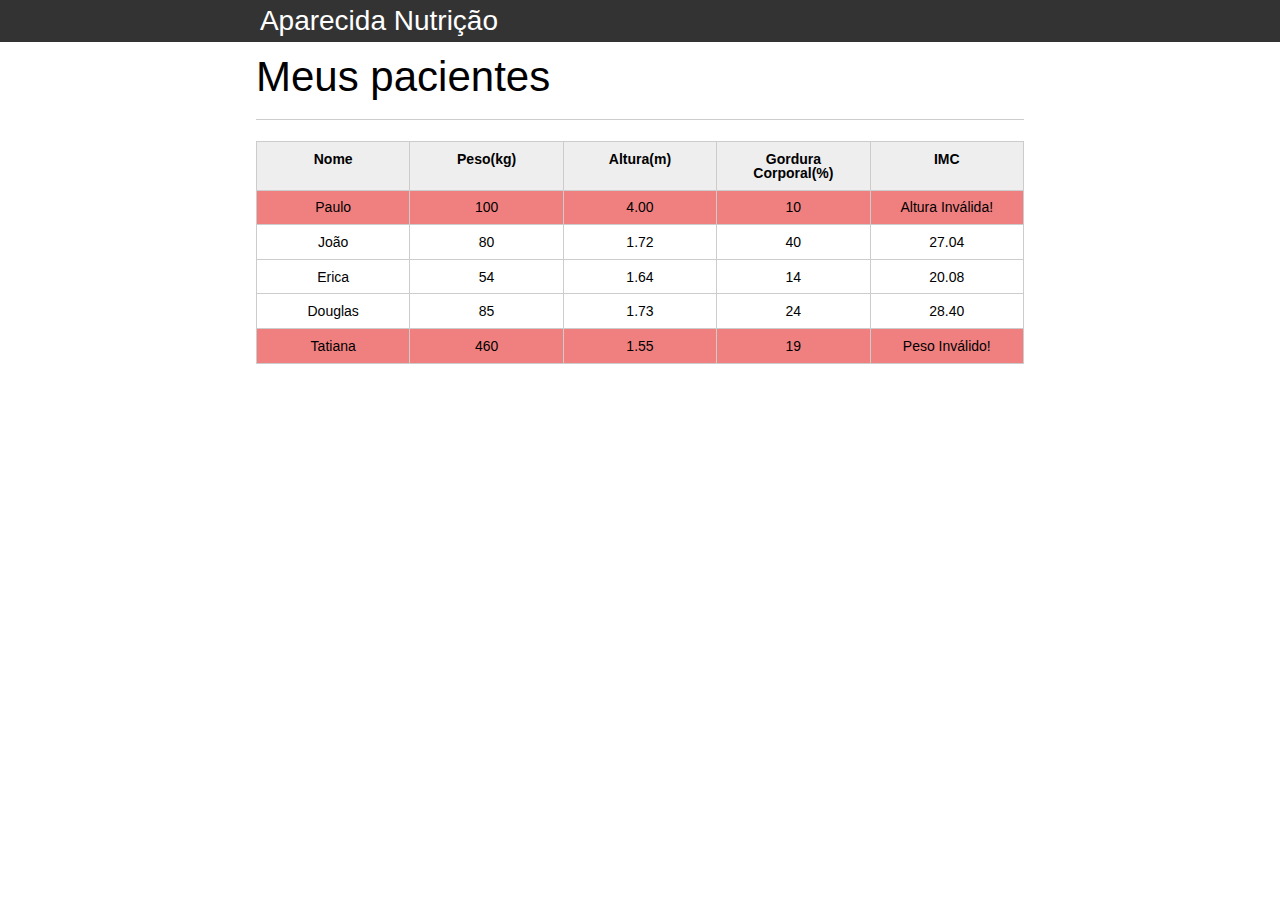
==== web/JS/introducao-javascript/index.html @ 3d0773dc "Commit inicial" ====
<!DOCTYPE html>
<html lang="pt-br">
	<head>
		<meta charset="UTF-8">
		<title>Aparecida Nutrição</title>
		<link rel="icon" href="favicon.ico" type="image/x-icon">
		<link rel="stylesheet" type="text/css" href="css/reset.css">
		<link rel="stylesheet" type="text/css" href="css/index.css">

	</head>
	<body>

		<header>
			<div class="container">
				<h1>Aparecida Nutrição</h1>
			</div>
		</header>
		<main>
			<section class="container">
				<h2>Meus pacientes</h2>
				<table>
					<thead>
						<tr>
							<th>Nome</th>
							<th>Peso(kg)</th>
							<th>Altura(m)</th>
							<th>Gordura Corporal(%)</th>
							<th>IMC</th>
						</tr>
					</thead>
					<tbody id="tabela-pacientes">
						<tr id="primeiro-paciente" class="paciente" >
							<td class="info-nome">Paulo</td>
							<td class="info-peso">100</td>
							<td class="info-altura">4.00</td>
							<td class="info-gordura">10</td>
							<td class="info-imc">0</td>
						</tr>

						<tr class="paciente" >
							<td class="info-nome">João</td>
							<td class="info-peso">80</td>
							<td class="info-altura">1.72</td>
							<td class="info-gordura">40</td>
							<td class="info-imc">0</td>
						</tr>

						<tr class="paciente" >
							<td class="info-nome">Erica</td>
							<td class="info-peso">54</td>
							<td class="info-altura">1.64</td>
							<td class="info-gordura">14</td>
							<td class="info-imc">0</td>
						</tr>

						<tr class="paciente">
							<td class="info-nome">Douglas</td>
							<td class="info-peso">85</td>
							<td class="info-altura">1.73</td>
							<td class="info-gordura">24</td>
							<td class="info-imc">0</td>
						</tr>
						<tr class="paciente" >
							<td class="info-nome">Tatiana</td>
							<td class="info-peso">460</td>
							<td class="info-altura">1.55</td>
							<td class="info-gordura">19</td>
							<td class="info-imc">0</td>
						</tr>
					</tbody>
				</table>

			</section>
		</main>

		<script src="js/principal.js"></script>

	</body>
</html>
---- web/JS/introducao-javascript/css/index.css ----
*{
	box-sizing: border-box;
 }

body{
	font-family: "Helvetica Neue", "Helvetica", Helvetica, Arial, sans-serif;
	font-size: 14px;
}

header{
	background-color: #333;
	height: 3em;
	color: #FFF;
	margin-bottom: 1em;
}

header h1{
	font-size: 2em;
	display:inline-block;
	vertical-align:	middle;
}
header h2{
	font-size: 2em;
	display:inline-block;
	vertical-align:	middle;
}

header .container:before{
	content: '';
	display:inline-block;
	height: 100%;
	vertical-align:	middle;
}

.container{
	width: 60%;
	height: 100%;
	margin: 0 auto;
}

section{
	margin: 2em 0;
	overflow: hidden;
}

section h2{
	font-size: 3em;
	display: block;
	padding-bottom: .5em;
	border-bottom: 1px solid #ccc;
	margin-bottom: .5em;
}

table{
	width: 100%;
	margin-bottom : .5em;
    table-layout: fixed;

}

td, th {
	padding: .7em;
	margin: 0;
	border: 1px solid #ccc;
	text-align: center;
}

th{
	font-weight: bold;
	background-color: #EEE;
}

label{
	color: #555;
	display: block;
	margin-bottom: .2em;
}

.campo{
	margin: 0;
	padding-bottom: 1em;
	width: 100%;
	border: 1px solid #ccc;
	padding: .7em;
	width: 100%;
}

.campo-medio{
	display: inline-block;
	padding-right: .5em;
}

.grupo{
	width: 32%;
	display: inline-block;
	padding: 10px 0px;
}

button{
	padding: .5em 2em;
	border: 0;
	border-bottom: 3px solid;
	font-size: 1.2em;
	cursor: pointer;
	margin: 0;
	margin-top: -3px;
	color: #fff;
	background-color:#0c8cd3;
	border-color: #04324c;
	width: 20%;
    display: block;
    clear: both;
    margin: 10px 0px;

}

button:active{
	margin-top:0px;
	border: 0;
}

button[disabled=disabled], button:disabled {
    background-color: gray;
	border-color: darkgray;

}

.adicionar-paciente{
    margin-top: 30px;
}

.campo-invalido{
	border: 1px solid red;
}

.paciente-invalido{
	background-color: lightcoral;
}
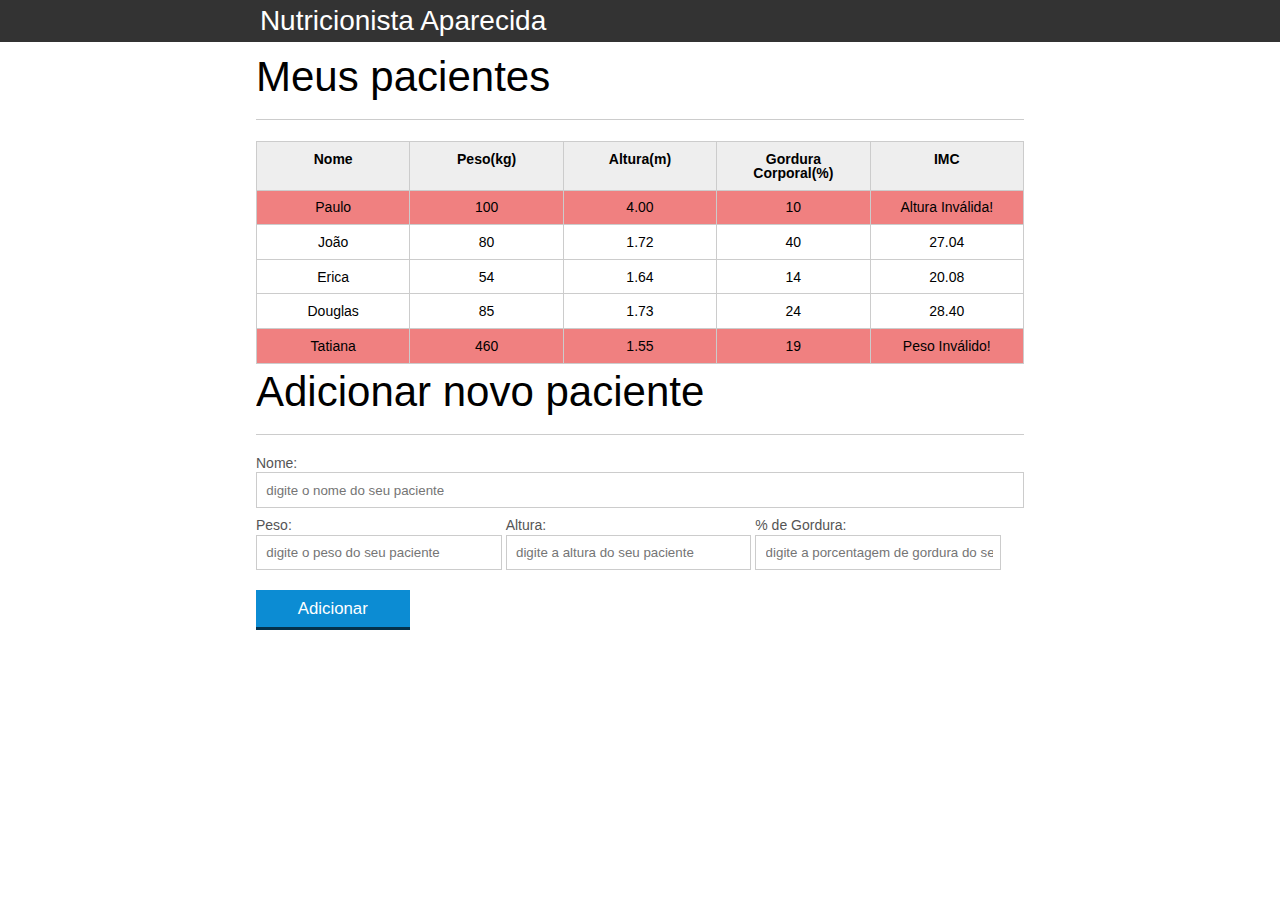
==== commit 4631bfc5: "Aula 4.4" ====
--- a/web/JS/introducao-javascript/index.html
+++ b/web/JS/introducao-javascript/index.html
@@ -12,7 +12,7 @@
 
 		<header>
 			<div class="container">
-				<h1>Aparecida Nutrição</h1>
+				<h1 id="titulo">Aparecida Nutrição</h1>
 			</div>
 		</header>
 		<main>
@@ -73,6 +73,30 @@
 			</section>
 		</main>
 
+		<section class="container">
+			<h2 id="titulo-form">Adicionar novo paciente</h2>
+			<form>
+				<div class="">
+					<label for="nome">Nome:</label>
+					<input id="nome" name="nome" type="text" placeholder="digite o nome do seu paciente" class="campo">
+				</div>
+				<div class="grupo">
+					<label for="peso">Peso:</label>
+					<input id="peso" name="peso" type="text" placeholder="digite o peso do seu paciente" class="campo campo-medio">
+				</div>
+				<div class="grupo">
+					<label for="altura">Altura:</label>
+					<input id="altura" name="altura" type="text" placeholder="digite a altura do seu paciente" class="campo campo-medio">
+				</div>
+				<div class="grupo">
+					<label for="gordura">% de Gordura:</label>
+					<input id="gordura" type="text" placeholder="digite a porcentagem de gordura do seu paciente" class="campo campo-medio">
+				</div>
+		
+				<button id="adicionar-paciente" class="botao bto-principal">Adicionar</button>
+			</form>
+		</section>
+
 		<script src="js/principal.js"></script>
 
 	</body>
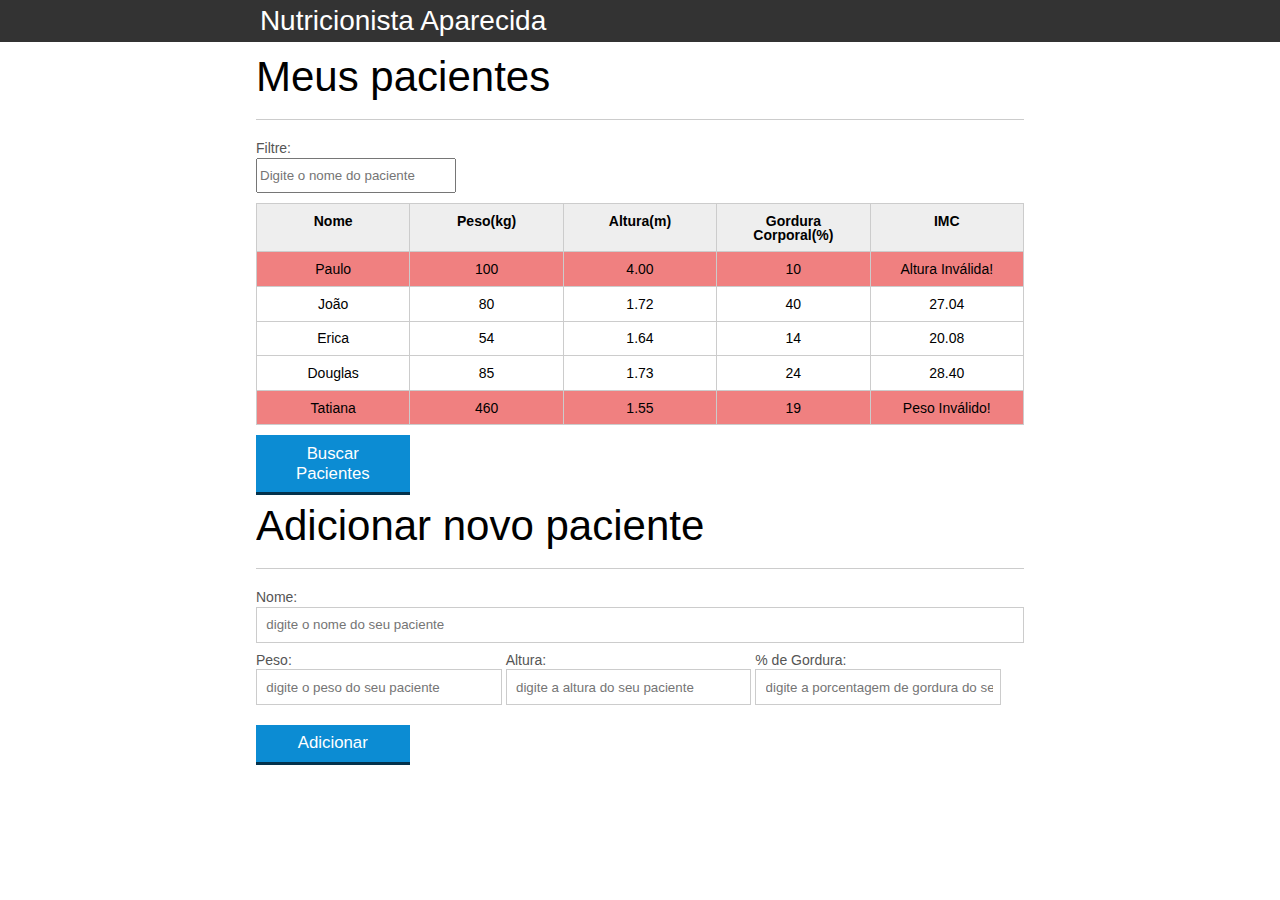
==== commit 327d99d3: "Commit Final da Aula de JavaScript" ====
--- a/web/JS/introducao-javascript/index.html
+++ b/web/JS/introducao-javascript/index.html
@@ -18,6 +18,9 @@
 		<main>
 			<section class="container">
 				<h2>Meus pacientes</h2>
+				<label for="filtrar-tabela">Filtre: </label>
+				<input id="filtrar-tabela" type="text" name="filtro" 
+				placeholder="Digite o nome do paciente">
 				<table>
 					<thead>
 						<tr>
@@ -69,13 +72,15 @@
 						</tr>
 					</tbody>
 				</table>
+				<button id="buscar-pacientes" class="botao bto-principal">Buscar Pacientes</button>
 
 			</section>
 		</main>
 
 		<section class="container">
 			<h2 id="titulo-form">Adicionar novo paciente</h2>
-			<form>
+			<form id="form-adicionar">
+				<ul id="mensagem-erro"></ul>
 				<div class="">
 					<label for="nome">Nome:</label>
 					<input id="nome" name="nome" type="text" placeholder="digite o nome do seu paciente" class="campo">
@@ -90,14 +95,18 @@
 				</div>
 				<div class="grupo">
 					<label for="gordura">% de Gordura:</label>
-					<input id="gordura" type="text" placeholder="digite a porcentagem de gordura do seu paciente" class="campo campo-medio">
+					<input id="gordura" name="gordura" type="text" placeholder="digite a porcentagem de gordura do seu paciente" class="campo campo-medio">
 				</div>
 		
 				<button id="adicionar-paciente" class="botao bto-principal">Adicionar</button>
 			</form>
 		</section>
 
-		<script src="js/principal.js"></script>
+		<script src="js/calcula-imc.js"></script>
+		<script src="js/form.js"></script>
+		<script src="js/remove-paciente.js"></script>
+		<script src="js/filtra.js"></script>
+		<script src="js/buscar-pacientes.js"></script>
 
 	</body>
 </html>
--- a/web/JS/introducao-javascript/css/index.css
+++ b/web/JS/introducao-javascript/css/index.css
@@ -136,3 +136,25 @@
 .paciente-invalido{
 	background-color: lightcoral;
 }
+
+#mensagem-erro{
+
+	color: red;
+	font-weight: bold;
+}
+
+.fadeOut{
+
+	opacity: 0;
+	transition: 0.5s;
+}
+
+#filtrar-tabela{
+	width: 200px;
+	height: 35px;
+	margin-bottom: 10px;
+}
+
+.invisivel{
+	display: none;
+}